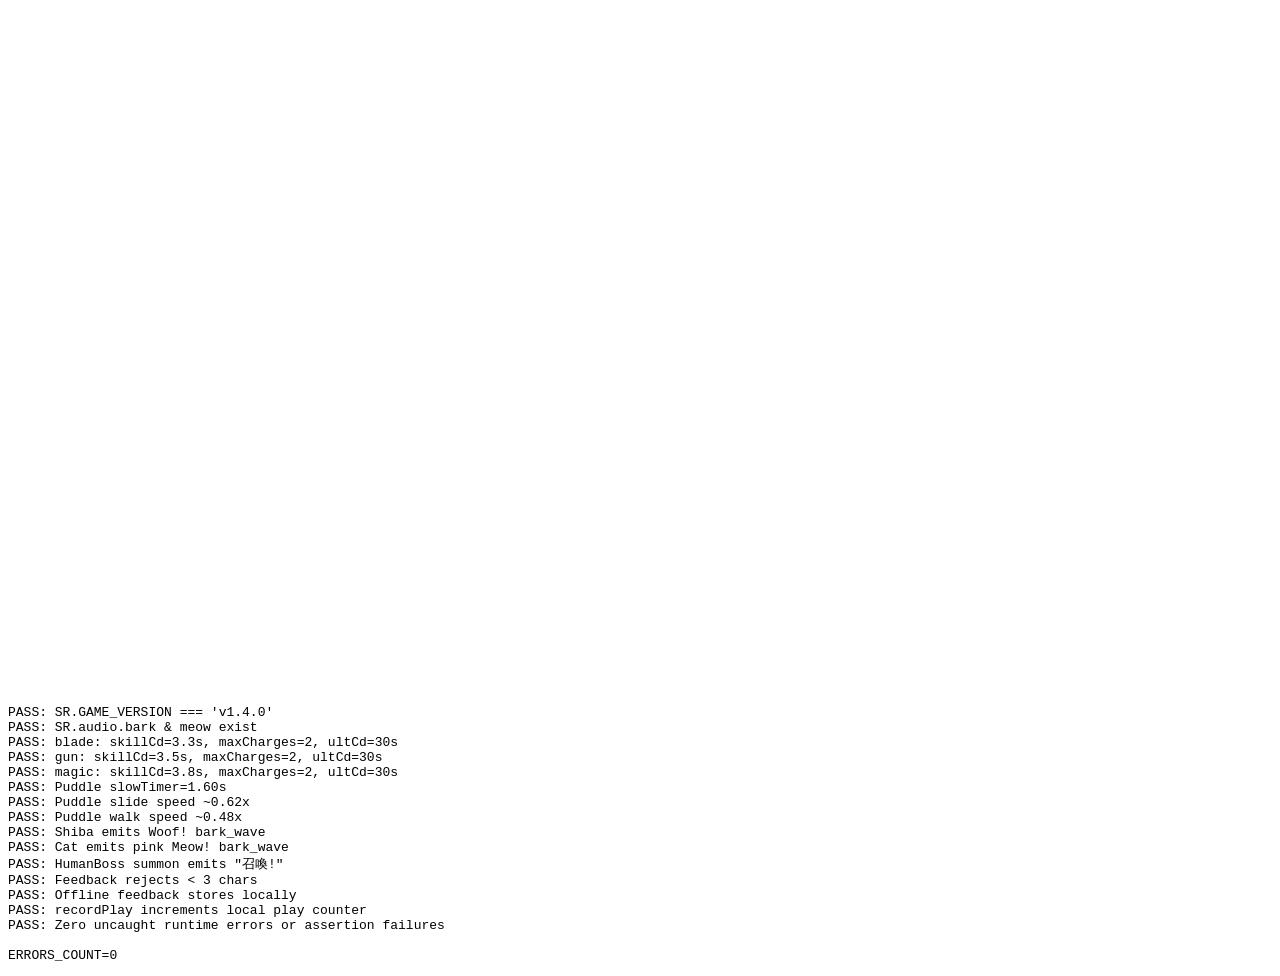
==== sim/sim_features.html @ f5c8dde1 "Tools: add sim/ verification suite and live visual simulation window" ====
<!DOCTYPE html>
<html lang="en">
<head>
  <meta charset="UTF-8" />
  <title>Starlight Reverie — Features, Audio & Balance Unit Suite</title>
</head>
<body>
  <canvas id="sim-canvas" width="1200" height="680"></canvas>
  <pre id="sim-output">RUNNING...</pre>

  <script>window.SR = window.SR || {};</script>
  <script src="../js/config.js"></script>
  <script src="../js/leaderboard.js"></script>
  <script src="../js/audio.js"></script>
  <script src="../js/particles.js"></script>
  <script src="../js/weather.js"></script>
  <script src="../js/combat.js"></script>
  <script src="../js/player.js"></script>
  <script src="../js/enemies.js"></script>
  <script src="../js/bosses.js"></script>
  <script src="../js/level.js"></script>
  <script src="../js/render-world.js"></script>
  <script src="../js/render-entities.js"></script>

  <script>
    (async function () {
      const out = [];
      const errors = [];
      window.addEventListener('error', (ev) => errors.push(ev.message || String(ev)));
      function assert(cond, msg) {
        out.push((cond ? 'PASS: ' : 'FAIL: ') + msg);
        if (!cond) errors.push('ASSERTION FAILED: ' + msg);
      }

      try {
        const DT = 1 / 60;
        const spawnedTexts = [];
        const origSpawnText = SR.particles.spawnText.bind(SR.particles);
        SR.particles.spawnText = function (x, y, text, color, scale) {
          spawnedTexts.push({ x, y, text, color, scale });
          return origSpawnText(x, y, text, color, scale);
        };

        function createBossGame(charId, stageIdx, arenaKind = 'finalboss') {
          const level = SR.createLevel(stageIdx);
          const arena = level.bossArenas[arenaKind];
          arena.active = true;
          const player = new SR.Player(charId, arena.minX + 180, 575);
          const boss = arena.bossClass === 'golem'
            ? new SR.MidBoss(arena)
            : (arena.bossClass === 'human' ? new SR.HumanBoss(arena) : new SR.FinalBoss(arena));
          return {
            state: 'playing', time: 0, level, player, enemies: [boss],
            playerProjectiles: [], enemyProjectiles: [],
            activeArena: arena, activeBoss: boss, camX: arena.minX - 60, camY: 0,
            shakeX: 0, shakeY: 0, hitstop: 0, combo: 0, comboTimer: 0,
            score: 0, kills: 0, aimMode: 'mouse', mouse: { x: 800, y: 340, inside: true },
            cheats: { godMode: false, onePunch: false }, bossDefeatedCalled: false,
            addShake() {}, registerHitCombo() { this.combo++; },
            applyPlayerMelee(hitbox, dmg, facing, isHeavy) { return SR.Combat.applyPlayerMelee(this, hitbox, dmg, facing, isHeavy); },
            addDeflectScore() {}, onEnemyKilled() {}, onBossDefeated() { this.bossDefeatedCalled = true; }
          };
        }

        // 1) Version & Audio SFX
        assert(SR.GAME_VERSION === 'v1.4.0', `SR.GAME_VERSION === 'v1.4.0'`);
        assert(typeof SR.audio.bark === 'function' && typeof SR.audio.meow === 'function', 'SR.audio.bark & meow exist');

        // 2) Skill 2-Charge, Cooldowns (+1s) & 30s Ult CD
        const expectedCds = { blade: 3.3, gun: 3.5, magic: 3.8 };
        for (const [charId, cd] of Object.entries(expectedCds)) {
          const g = createBossGame(charId, 0, 'finalboss');
          const p = g.player;
          assert(Math.abs(p.def.skillCooldown - cd) < 0.001 && p.skillMaxCharges === 2 && p.def.ultimateCooldown === 30.0,
            `${charId}: skillCd=${p.def.skillCooldown}s, maxCharges=${p.skillMaxCharges}, ultCd=${p.def.ultimateCooldown}s`);
        }

        // 3) Puddle Midpoint Slowdown (1.6s, 0.48x walk, 0.62x slide)
        {
          const g = createBossGame('gun', 0, 'finalboss');
          const p = g.player;
          SR.weather.reset(g.level.meta);
          SR.weather.puddles = [{ x: p.cx, y: p.y + p.h, w: 72, life: 5, maxLife: 5, ripple: 0 }];
          p.onGround = true;
          SR.weather.update(DT, p, g.level, g.camX, 1200, g);
          assert(Math.abs(p.slowTimer - 1.6) < 0.05, `Puddle slowTimer=${p.slowTimer.toFixed(2)}s`);
          p.startSlide();
          assert(Math.abs(Math.abs(p.vx) / p.def.slideSpeed - 0.62) < 0.01, 'Puddle slide speed ~0.62x');
          p.endSlide(g.level.solids);
          p.vx = 0;
          const blankIn = { left: false, right: true, up: false, down: false, aimUp: false, aimDown: false, aimMode: 'keyboard' };
          for (let i = 0; i < 30; i++) p.update(DT, blankIn, g.level, g);
          assert(Math.abs(p.vx / p.def.speed - 0.48) < 0.02, 'Puddle walk speed ~0.48x');
        }

        // 4) Woof! & Meow! Sound Waves
        {
          const level = SR.createLevel(0);
          const p = new SR.Player('gun', 900, 575);
          const g = { state: 'playing', level, player: p, enemies: [], enemyProjectiles: [], playerProjectiles: [], camX: 400, camY: 0, cheats: {} };
          const shiba = new SR.Enemy({ type: 'shiba_samurai', x: 620, y: 551, patrolMin: 400, patrolMax: 1100 }, level.meta);
          shiba.dashCd = 99; shiba.barkCd = 0;
          for (let i = 0; i < 40; i++) shiba.update(DT, p, level, g);
          const sw = g.enemyProjectiles.find(ep => ep.kind === 'bark_wave');
          assert(sw && sw.soundLabel === 'Woof!', `Shiba emits Woof! bark_wave`);

          g.enemyProjectiles.length = 0;
          const cat = new SR.Enemy({ type: 'cat_thrower', x: 620, y: 549, patrolMin: 400, patrolMax: 1100 }, level.meta);
          cat.dashCd = 99; cat.barkCd = 0;
          for (let i = 0; i < 40; i++) cat.update(DT, p, level, g);
          const mw = g.enemyProjectiles.find(ep => ep.kind === 'bark_wave');
          assert(mw && mw.soundLabel === 'Meow!' && mw.color === '#ff9fd6', `Cat emits pink Meow! bark_wave`);
        }

        // 5) Simplified "召喚!" Callouts
        {
          spawnedTexts.length = 0;
          const g = createBossGame('gun', 0, 'finalboss');
          g.activeBoss.summonCooldown = 0;
          g.activeBoss.beginSummonSkill(g.player, g.level);
          assert(spawnedTexts.some(t => t.text === '召喚!'), 'HumanBoss summon emits "召喚!"');
        }

        // 6) Feedback & Secret Play Counter (Offline Local Mock)
        {
          const origUrl = SR.LEADERBOARD_API_URL;
          SR.LEADERBOARD_API_URL = '';
          const store = {};
          try {
            Object.defineProperty(window, 'localStorage', {
              configurable: true,
              value: { getItem: (k) => store[k] || null, setItem: (k, v) => { store[k] = String(v); } }
            });
          } catch (_) {}
          const shortRes = await SR.leaderboard.submitFeedback({ message: 'hi' });
          assert(shortRes.ok === false && shortRes.error === 'message_too_short', 'Feedback rejects < 3 chars');
          const okRes = await SR.leaderboard.submitFeedback({ message: 'Great boss fights!', category: 'praise', rating: 5 });
          assert(okRes.ok === true && okRes.mode === 'local', 'Offline feedback stores locally');
          SR.leaderboard.recordPlay({ charId: 'magic', startStage: 1, usedCheats: false });
          assert(parseInt(store.sr_local_plays_v1 || '0', 10) === 1, 'recordPlay increments local play counter');
          SR.LEADERBOARD_API_URL = origUrl;
        }

        assert(errors.length === 0, 'Zero uncaught runtime errors or assertion failures');
      } catch (e) {
        errors.push('FATAL: ' + (e && e.stack ? e.stack : String(e)));
      } finally {
        out.push('\nERRORS_COUNT=' + errors.length);
        if (errors.length) out.push(errors.join('\n'));
        document.getElementById('sim-output').textContent = out.join('\n');
      }
    })();
  </script>
</body>
</html>
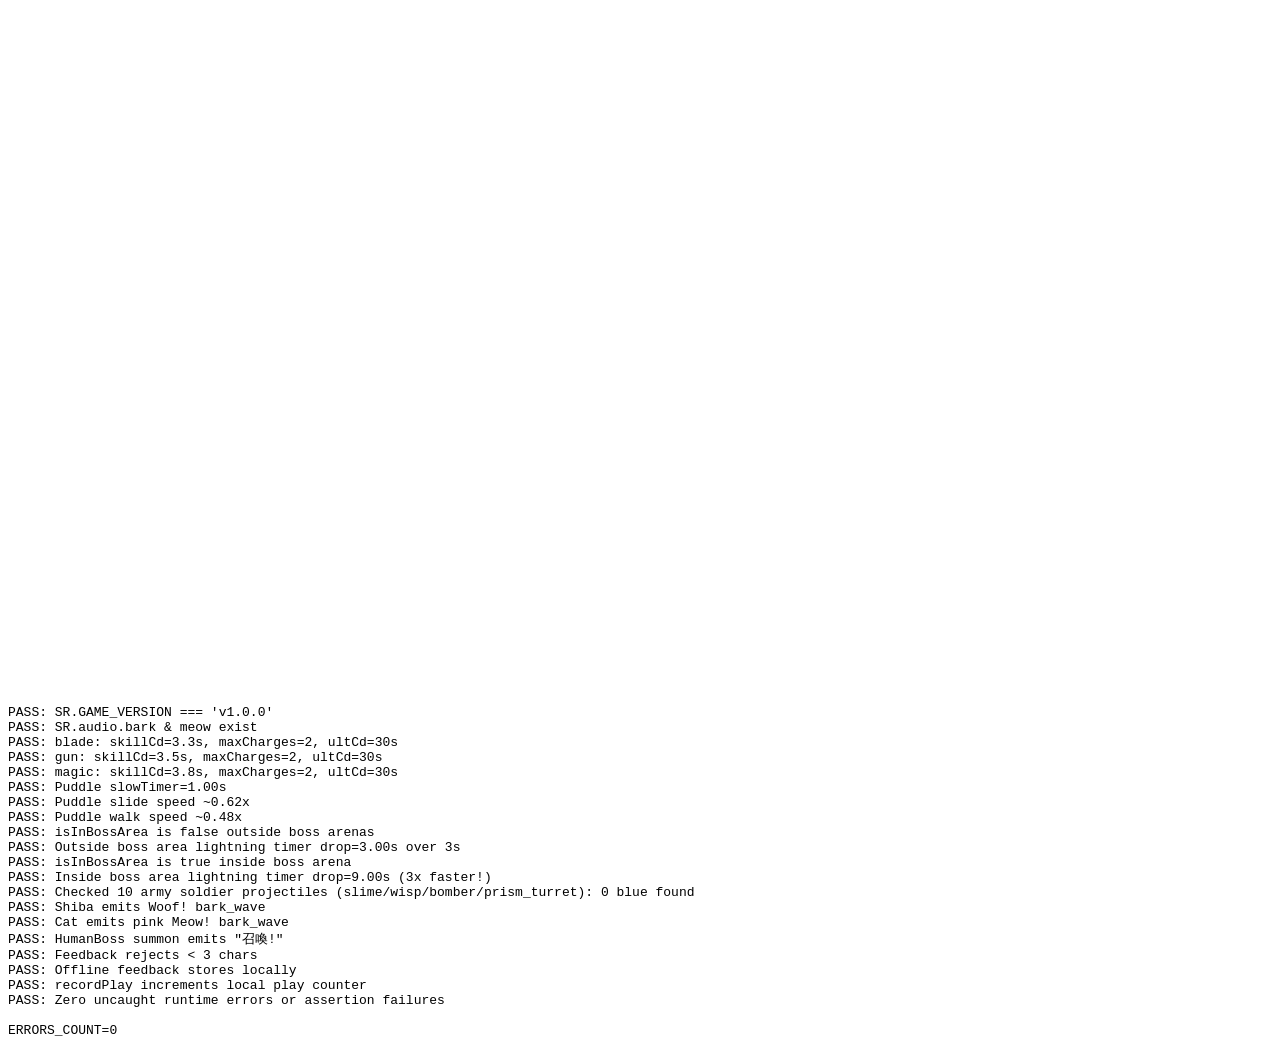
==== commit fc9b3d26: "v1.0.0: 1s puddle slow, 3x boss lightning, denser boss projs, non-blue turret" ====
--- a/sim/sim_features.html
+++ b/sim/sim_features.html
@@ -63,7 +63,7 @@
         }
 
         // 1) Version & Audio SFX
-        assert(SR.GAME_VERSION === 'v1.4.0', `SR.GAME_VERSION === 'v1.4.0'`);
+        assert(SR.GAME_VERSION === 'v1.0.0', `SR.GAME_VERSION === 'v1.0.0'`);
         assert(typeof SR.audio.bark === 'function' && typeof SR.audio.meow === 'function', 'SR.audio.bark & meow exist');
 
         // 2) Skill 2-Charge, Cooldowns (+1s) & 30s Ult CD
@@ -75,7 +75,7 @@
             `${charId}: skillCd=${p.def.skillCooldown}s, maxCharges=${p.skillMaxCharges}, ultCd=${p.def.ultimateCooldown}s`);
         }
 
-        // 3) Puddle Midpoint Slowdown (1.6s, 0.48x walk, 0.62x slide)
+        // 3) Puddle Slowdown (1.0s, 0.48x walk, 0.62x slide)
         {
           const g = createBossGame('gun', 0, 'finalboss');
           const p = g.player;
@@ -83,7 +83,7 @@
           SR.weather.puddles = [{ x: p.cx, y: p.y + p.h, w: 72, life: 5, maxLife: 5, ripple: 0 }];
           p.onGround = true;
           SR.weather.update(DT, p, g.level, g.camX, 1200, g);
-          assert(Math.abs(p.slowTimer - 1.6) < 0.05, `Puddle slowTimer=${p.slowTimer.toFixed(2)}s`);
+          assert(Math.abs(p.slowTimer - 1.0) < 0.05, `Puddle slowTimer=${p.slowTimer.toFixed(2)}s`);
           p.startSlide();
           assert(Math.abs(Math.abs(p.vx) / p.def.slideSpeed - 0.62) < 0.01, 'Puddle slide speed ~0.62x');
           p.endSlide(g.level.solids);
@@ -91,6 +91,67 @@
           const blankIn = { left: false, right: true, up: false, down: false, aimUp: false, aimDown: false, aimMode: 'keyboard' };
           for (let i = 0; i < 30; i++) p.update(DT, blankIn, g.level, g);
           assert(Math.abs(p.vx / p.def.speed - 0.48) < 0.02, 'Puddle walk speed ~0.48x');
+        }
+
+        // 3b) Boss-Area 3x Lightning Storm Rate
+        {
+          const g = createBossGame('gun', 0, 'finalboss');
+          const p = g.player;
+          p.x = 200; p.y = 575;
+          g.activeArena = null;
+          SR.weather.reset(g.level.meta);
+          SR.weather.lightningTimer = 15.0;
+          assert(!SR.weather.isInBossArea(p, g.level, g), 'isInBossArea is false outside boss arenas');
+          for (let i = 0; i < 180; i++) SR.weather.update(DT, p, g.level, 0, 1200, g);
+          const outsideDrop = 15.0 - SR.weather.lightningTimer;
+          assert(Math.abs(outsideDrop - 3.0) < 0.1, `Outside boss area lightning timer drop=${outsideDrop.toFixed(2)}s over 3s`);
+
+          g.activeArena = g.level.bossArenas.finalboss;
+          p.x = g.activeArena.minX + 180;
+          SR.weather.lightningTimer = 15.0;
+          assert(SR.weather.isInBossArea(p, g.level, g), 'isInBossArea is true inside boss arena');
+          for (let i = 0; i < 180; i++) SR.weather.update(DT, p, g.level, g.camX, 1200, g);
+          const bossDrop = 15.0 - SR.weather.lightningTimer;
+          assert(Math.abs(bossDrop - 9.0) < 0.25, `Inside boss area lightning timer drop=${bossDrop.toFixed(2)}s (3x faster!)`);
+        }
+
+        // 3c) Army Soldier Projectiles Must Never Use Blue
+        {
+          function isBlueHex(hex) {
+            if (!hex || typeof hex !== 'string' || hex[0] !== '#') return false;
+            const n = parseInt(hex.slice(1), 16);
+            const r = ((n >> 16) & 255) / 255, g = ((n >> 8) & 255) / 255, b = (n & 255) / 255;
+            const max = Math.max(r, g, b), min = Math.min(r, g, b);
+            const d = max - min;
+            if (d < 0.08) return false;
+            let h = 0;
+            if (max === r) h = ((g - b) / d) % 6;
+            else if (max === g) h = (b - r) / d + 2;
+            else h = (r - g) / d + 4;
+            h = (h * 60 + 360) % 360;
+            return h >= 175 && h <= 255;
+          }
+          const soldierProjs = [];
+          for (const hellStyle of [false, true]) {
+            const level = SR.createLevel(hellStyle ? 4 : 0);
+            const p = new SR.Player('gun', 650, 575);
+            const g = { state: 'playing', level, player: p, enemies: [], enemyProjectiles: [], playerProjectiles: [], camX: 200, camY: 0, cheats: {} };
+            const slime = new SR.Enemy({ type: 'slime', x: 520, y: 551, patrolMin: 400, patrolMax: 900 }, level.meta);
+            const turret = new SR.Enemy({ type: 'prism_turret', x: 520, y: 551, patrolMin: 400, patrolMax: 900 }, level.meta);
+            const wisp = new SR.Enemy({ type: 'wisp', x: 520, y: 420, patrolMin: 400, patrolMax: 900 }, level.meta);
+            const bomber = new SR.Enemy({ type: 'bomber', x: 640, y: 360, patrolMin: 400, patrolMax: 900 }, level.meta);
+            slime.stateTimer = 0.05; turret.stateTimer = 0.05; wisp.stateTimer = 0.05; bomber.stateTimer = 0.05;
+            for (let i = 0; i < 120; i++) {
+              slime.update(DT, p, level, g);
+              turret.update(DT, p, level, g);
+              wisp.update(DT, p, level, g);
+              bomber.update(DT, p, level, g);
+            }
+            soldierProjs.push(...g.enemyProjectiles);
+          }
+          const anyBlue = soldierProjs.filter(ep => isBlueHex(ep.color));
+          assert(soldierProjs.length >= 10 && anyBlue.length === 0,
+            `Checked ${soldierProjs.length} army soldier projectiles (slime/wisp/bomber/prism_turret): ${anyBlue.length} blue found`);
         }
 
         // 4) Woof! & Meow! Sound Waves
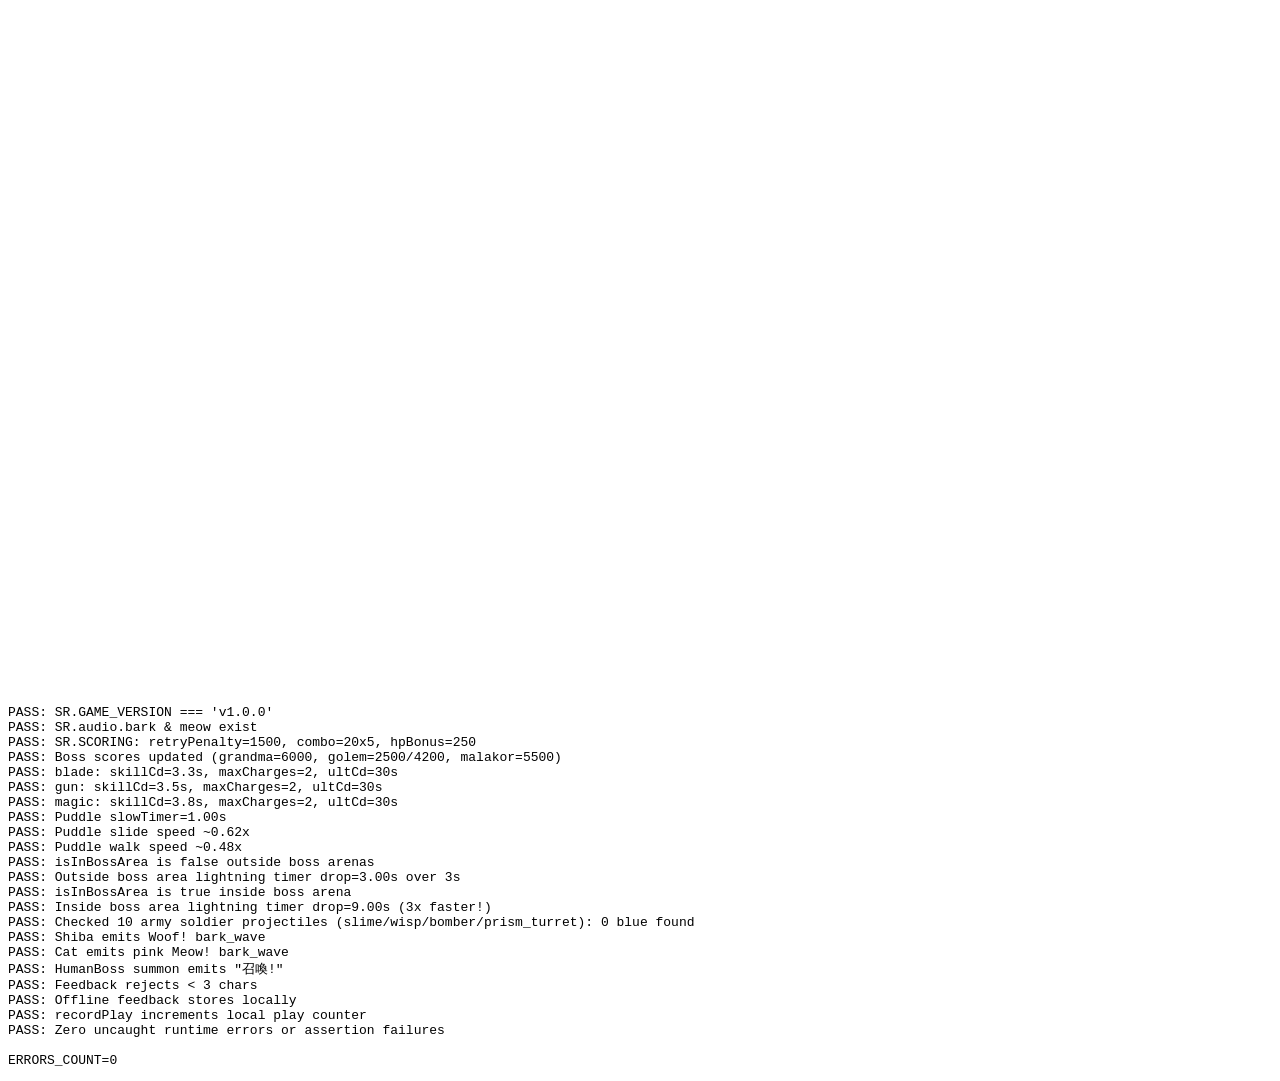
==== commit 67002b95: "balance: clear-first scoring, 1-try credit, -1500 retry penalty, worker ceilings" ====
--- a/sim/sim_features.html
+++ b/sim/sim_features.html
@@ -62,9 +62,20 @@
           };
         }
 
-        // 1) Version & Audio SFX
+        // 1) Version, Audio SFX & Tuned Scoring Constants
         assert(SR.GAME_VERSION === 'v1.0.0', `SR.GAME_VERSION === 'v1.0.0'`);
         assert(typeof SR.audio.bark === 'function' && typeof SR.audio.meow === 'function', 'SR.audio.bark & meow exist');
+        {
+          const sc = SR.SCORING;
+          const lvl0 = SR.createLevel(0), lvl3 = SR.createLevel(3), lvl4 = SR.createLevel(4);
+          const m0 = new SR.MidBoss(lvl0.bossArenas.midboss);
+          const m3 = new SR.MidBoss(lvl3.bossArenas.midboss);
+          const m4 = new SR.FinalBoss(lvl4.bossArenas.midboss);
+          assert(sc && sc.retryPenalty === 1500 && sc.comboCap === 20 && sc.comboPerStack === 5 && sc.hpBonusPerHp === 250,
+            `SR.SCORING: retryPenalty=${sc && sc.retryPenalty}, combo=${sc && sc.comboCap}x${sc && sc.comboPerStack}, hpBonus=${sc && sc.hpBonusPerHp}`);
+          assert(SR.HUMAN_BOSS_SPECS.human_grandma.score === 6000 && m0.score === 2500 && m3.score === 4200 && m4.score === 5500,
+            `Boss scores updated (grandma=6000, golem=${m0.score}/${m3.score}, malakor=${m4.score})`);
+        }
 
         // 2) Skill 2-Charge, Cooldowns (+1s) & 30s Ult CD
         const expectedCds = { blade: 3.3, gun: 3.5, magic: 3.8 };
